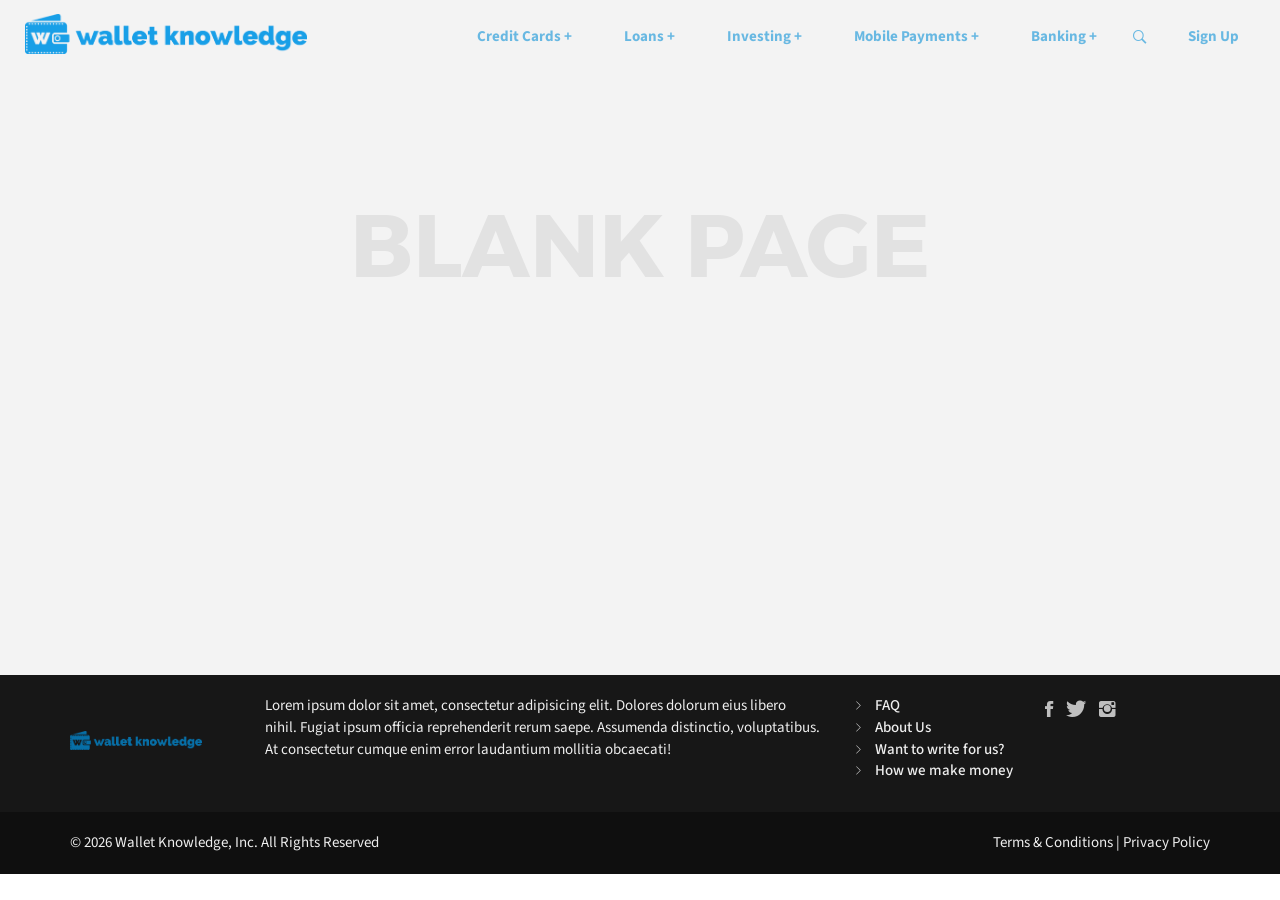
==== blank_page.html @ 0d9abad1 "upload all files" ====
<!DOCTYPE html>
<html dir="ltr" lang="en-US">
<head>
    <meta charset="UTF-8">
    <meta http-equiv="X-UA-Compatible" content="IE=edge">
    <meta name="viewport" content="width=device-width, initial-scale=1">
    <meta name="Wallet Knowledge" content="Personal Finance Blog and credit card comparison site" />
    <meta name="Description" content="Personal finance website to compare credit cards and financial tools">
    <meta name="keywords" content="Credit card, loans, mortgage, auto, banking, personal finance, mobile payments, blog, money, savings, investing">

    <title>Wallet Knowledge</title>

    
    <!-- favicons
    ============================================= -->
    
	<link rel="shortcut icon" type="image/x-icon" href="favicon.png" />

    
    <!-- StyleSheets
    ============================================= -->

    <!-- Twitter Bootstrap -->
    <link rel="stylesheet" href="assets/lib/bootstrap/dist/css/bootstrap.min.css">
    
    <!-- Library Stylesheets -->
    <link rel='stylesheet' href='https://fonts.googleapis.com/css?family=Source+Sans+Pro:400,300,700'>
    <link rel="stylesheet" href="assets/lib/animsition/dist/css/animsition.min.css">
    <link rel="stylesheet" href="assets/lib/fontawesome/css/font-awesome.min.css">
    <link rel="stylesheet" href="assets/lib/ionicons/css/ionicons.css">
    <link rel="stylesheet" href="assets/lib/magnific-popup/dist/magnific-popup.css">
    




    <!-- Custom Template Styles -->
    <link rel="stylesheet" href="assets/css/main.css">
    <link rel="stylesheet" href="assets/css/colors/red.css">
    <link rel="stylesheet" href="assets/css/custom.css">

</head>

<body data-spy="scroll" data-target="#main-nav-collapse" data-offset="100">


<!-- Wrapper & Preloader
============================================= -->
<div id="zwrapper" 
    class="zwrapper animsition" 
    data-animsition-in-class="fade-in"
    data-animsition-in-duration=""
    data-animsition-out-class="fade-out"
    data-animsition-out-duration=""
    data-page-loader-text="california">



<section id="topNavBar" class="nav-wrapper transparent red">
<div class="container-fluid">
	<div id="menuzord" class="menuzord green">
		<a href="index.html" class="menuzord-brand">
			<img style="height: 40px;" src="assets/images/logos/logo.png" alt="wallet knowledge logo">
		</a>
		<ul class="menuzord-menu">
			<li><a href="#">Credit Cards</a>
				<div class="megamenu">
					<div class="megamenu-row row">
						<div class="col-md-4 hidden-xs">
							<img src="" alt="">
						</div>

						<div class="col-md-8">
							<div class="row">
								<div class="col-md-4">
									<h5>Compare</h5>
									<ul class="mega-sub-menu">
										<li><a href="blank_page.html" title="">Cash Back</a></li>
										<li><a href="blank_page.html" title="">Travel</a></li>
										<li><a href="blank_page.html" title="">0% Interest</a></li>
										<li><a href="blank_page.html" title="">Balance Transfer</a></li>
										<li><a href="blank_page.html" title="">Rewards</a></li>
										<li><a href="blank_page.html" title="">Business</a></li>
									</ul>
								</div>
								<div class="col-md-8">
									<h5>Learn</h5>
									<ul class="mega-sub-menu">
										<li><a href="blog__single__right_sidebar.html" title="">Credit card basics</a></li>
										<li><a href="blog__single__right_sidebar.html" title="">How interest is caculated</a></li>
										<li><a href="blog__single__right_sidebar.html" title="">How to do a balance transfer</a></li>
										<li><a href="blog__single__right_sidebar.html" title="">Get a credit card with bad credit</a></li>
										<li><a href="blog__single__right_sidebar.html" title="">Improve your credit score</a></li>
									</ul>
								</div>
								
			<li><a href="#">Loans</a>
				<div class="megamenu">
					<div class="megamenu-row row">
						<div class="col-md-2 hidden-xs">
							<img src="" alt="">
						</div>

						<div class="col-md-10">
							<div class="row">
								<div class="col-md-4">
									<h5>Compare</h5>
									<ul class="mega-sub-menu">
										<li><a href="blank_page.html" title="">Mortagage loans</a></li>
										<li><a href="blank_page.html" title="">Personal loans</a></li>
										<li><a href="blank_page.html" title="">Auto loans</a></li>
										<li><a href="blank_page.html" title="">Home equity loans</a></li>
										<li><a href="blank_page.html" title="">Small business loans</a></li>
									</ul>
								</div>
								<div class="col-md-4">
									<h5>Calculate</h5>
									<ul class="mega-sub-menu">
										<li><a href="blank_page.html" title="">How much can I afford to spend on a house?</a></li>
										<li><a href="blank_page.html" title="">Mortagage calculator</a></li>
										<li><a href="blank_page.html" title="">Refinance calculator</a></li>
										<li><a href="blank_page.html" title="">Loan payment amortization table</a></li>
									</ul>
								</div>
								<div class="col-md-4">
									<h5>Learn</h5>
									<ul class="mega-sub-menu">
										<li><a href="blog__single__right_sidebar.html" title="">Credit card basics</a></li>
										<li><a href="blog__single__right_sidebar.html" title="">How interest is caculated</a></li>
										<li><a href="blog__single__right_sidebar.html" title="">How to do a balance transfer</a></li>
										<li><a href="blog__single__right_sidebar.html" title="">Get a credit card with bad credit</a></li>
										<li><a href="blog__single__right_sidebar.html" title="">Improve your credit score</a></li>
									</ul>
								</div>
			<li><a href="#">Investing</a>
				<div class="megamenu">
					<div class="megamenu-row row">
						<div class="col-md-2 hidden-xs">
							<img src="" alt="">
						</div>

						<div class="col-md-10">
							<div class="row">
								<div class="col-md-4">
									<h5>Compare</h5>
									<ul class="mega-sub-menu">
										<li><a href="blank_page.html" title="">Best online brokers</a></li>
										<li><a href="blank_page.html" title="">Best online advisors</a></li>
									</ul>
								</div>
								<div class="col-md-4">
									<h5>Calculate</h5>
									<ul class="mega-sub-menu">
										<li><a href="blog__single__right_sidebar.html" title="">Return on investment</a></li>
										<li><a href="blog__single__right_sidebar.html" title="">401(k) retirement plan</a></li>
										<li><a href="blog__single__right_sidebar.html" title="">403(b) retirement plan</a></li>
										<li><a href="blog__single__right_sidebar.html" title="">Roth IRA retirement plan</a></li>
									</ul>
								</div>
								<div class="col-md-4">
									<h5>Learn</h5>
									<ul class="mega-sub-menu">
										<li><a href="blog__single__right_sidebar.html" title="">Investing basics</a></li>
										<li><a href="blog__single__right_sidebar.html" title="">Retirement planning</a></li>
										<li><a href="blog__single__right_sidebar.html" title="">Roth IRA vs Traditional IRA</a></li>
										<li><a href="blog__single__right_sidebar.html" title="">Long term capitol gains tax rate</a></li>
									</ul>
								</div>
			<li><a href="#">Mobile Payments</a>
				<div class="megamenu">
					<div class="megamenu-row row">
						<div class="col-md-4 hidden-xs">
							<img src="" alt="">
						</div>

						<div class="col-md-8">
							<div class="row">
								<div class="col-md-6">
									<h5>Compare</h5>
									<ul class="mega-sub-menu">
										<li><a href="blank_page.html" title="">Mobile payment systems</a></li>
										<li><a href="blank_page.html" title="">Digital Currency</a></li>
									</ul>
								</div>
								<div class="col-md-6">
									<h5>Learn</h5>
									<ul class="mega-sub-menu">
										<li><a href="blog__single__right_sidebar.html" title="">Apple Pay</a></li>
										<li><a href="blog__single__right_sidebar.html" title="">Google Wallet</a></li>
										<li><a href="blog__single__right_sidebar.html" title="">Venmo</a></li>
										<li><a href="blog__single__right_sidebar.html" title="">Paypal</a></li>
										<li><a href="blog__single__right_sidebar.html" title="">Are mobile payments secure?</a></li>
									</ul>
								</div>
			<li><a href="#">Banking</a>
				<div class="megamenu">
					<div class="megamenu-row row">
						<div class="col-md-4 hidden-xs">
							<img src="" alt="">
						</div>

						<div class="col-md-8">
							<div class="row">
								<div class="col-md-4">
									<h5>Compare</h5>
									<ul class="mega-sub-menu">
										<li><a href="blank_page.html" title="">CD rates</a></li>
										<li><a href="blank_page.html" title="">Money markets</a></li>
										<li><a href="blank_page.html" title="">Interest bearing checking accounts</a></li>
										<li><a href="blank_page.html" title="">Savings account rates</a></li>	
									</ul>
								</div>
								<div class="col-md-8">
									<h5>Learn</h5>
									<ul class="mega-sub-menu">
										<li><a href="blog__single__right_sidebar.html" title="">What is a money market?</a></li>
										<li><a href="blog__single__right_sidebar.html" title="">What is the difference between debit and credit cards?</a></li>
									</ul>
								</div>
								
			<li class="item-icon hidden-xs">
				<a id="toggelSearch" href="#">
					<i class="ion-ios-search-strong"></i>
				</a>
				<form id="searchInput" class="navbar-form" role="search">
				    <div class="input-group">
				        <input type="text" class="form-control" placeholder="TYPE &amp; HIT ENTER...">
				    </div>
				</form>
			</li>
			<li><a href="">Sign Up</a>
		</ul><!--keep?-->
	</div><!--keep?-->
</div>
</section><!--/nav-wrapper-->
	
	<div style="min-height:75vh; padding-top: 200px;color: #e2e2e2;" class="text-center mild-bg">
		<h1 style="margin-bottom:0;">BLANK PAGE</h1>
	</div>

<!-- ============================
         Footer widgets
  =========================== -->
<section id="footer-widgets" class="section footer-widgets dark-bg">
    <div class="container">
        <div class="row">
            <div class="col-md-2 col-sm-2 hidden-xs">
                <div class="footer-title">
                    <div class="text-uppercase">
                        <h4><img class="img-responsive footer-logo" src="assets/images/logos/logo.png" alt="Wallet Knowledge"></h4>
                    </div>
                </div>
            </div>

            <div class="col-md-6 col-sm-6">
                <div class="content-wrap widget-text">
                    <p>Lorem ipsum dolor sit amet, consectetur adipisicing elit. Dolores dolorum eius libero nihil. Fugiat ipsum officia reprehenderit rerum saepe. Assumenda distinctio, voluptatibus. At consectetur cumque enim error laudantium mollitia obcaecati!</p>
                </div>
                
            </div>
            
            <div class="col-md-2 col-sm-4">
                <div class="content-wrap widget-contact">
                    <ul class="list-unstyled list-arrows-right">
                        <li>
                            <a href="faq.html">FAQ</a>
                        </li>
                        <li>
                            <a href="#about_us.html">About Us</a>
                        </li>
                        <li>
                            <a href="">Want to write for us?</a>
                        </li>
                        <li>
                            <a href="">How we make money</a>
                        </li>
                    </ul>
                </div>
            </div>
          <div class="col-md-2 col-sm-2">
            <ul class="list-inline social-icon">
                <li><a href="#"><span class="ion-social-facebook"></span></a></li>
                <li><a href="#"><span class="ion-social-twitter"></span></a></li>
                <li><a href="#"><span class="ion-social-instagram"></span></a></li>
            </ul>
		  </div>
        </div>
    </div>
</section> <!-- /.Footer widgets -->
<footer id="footer" class="section footer">
    <div class="container">
        <div class="row">
            <div class="col-md-6 col-sm-6">
				<!-- the javascript below starting at "script" automatically updates the copyright date each year-->
                <p class="copyright">&copy; <script type="text/javascript">
												var d = new Date()
												document.write(d.getFullYear())
												</script> 
						 					Wallet Knowledge, Inc. All Rights Reserved</p>
            </div>
            <div class="col-md-6 col-sm-6">
                <p class="footer-menu">
                    <a href="">Terms &amp; Conditions</a> | <a href="#">Privacy Policy</a>
                </p>
            </div>
        </div>
    </div>
</footer> <!-- /.footer -->




</div><!--/#zwrapper-->



<!-- Offcanvas Elements
============================================= -->






<!-- Javascripts
============================================= -->

<script src="assets/lib/components-modernizr/modernizr.js"></script>
<script src="assets/lib/jquery/dist/jquery.js"></script>
<script src="assets/lib/bootstrap/dist/js/bootstrap.js"></script>
<script src="assets/lib/imagesloaded/imagesloaded.pkgd.min.js"></script>
<script src="assets/lib/animsition/dist/js/animsition.min.js"></script>
<script src="assets/lib/magnific-popup/dist/jquery.magnific-popup.js"></script>





<script src="assets/js/plugins.js"></script>
<script src="assets/js/main.js"></script>


</body>
</html>
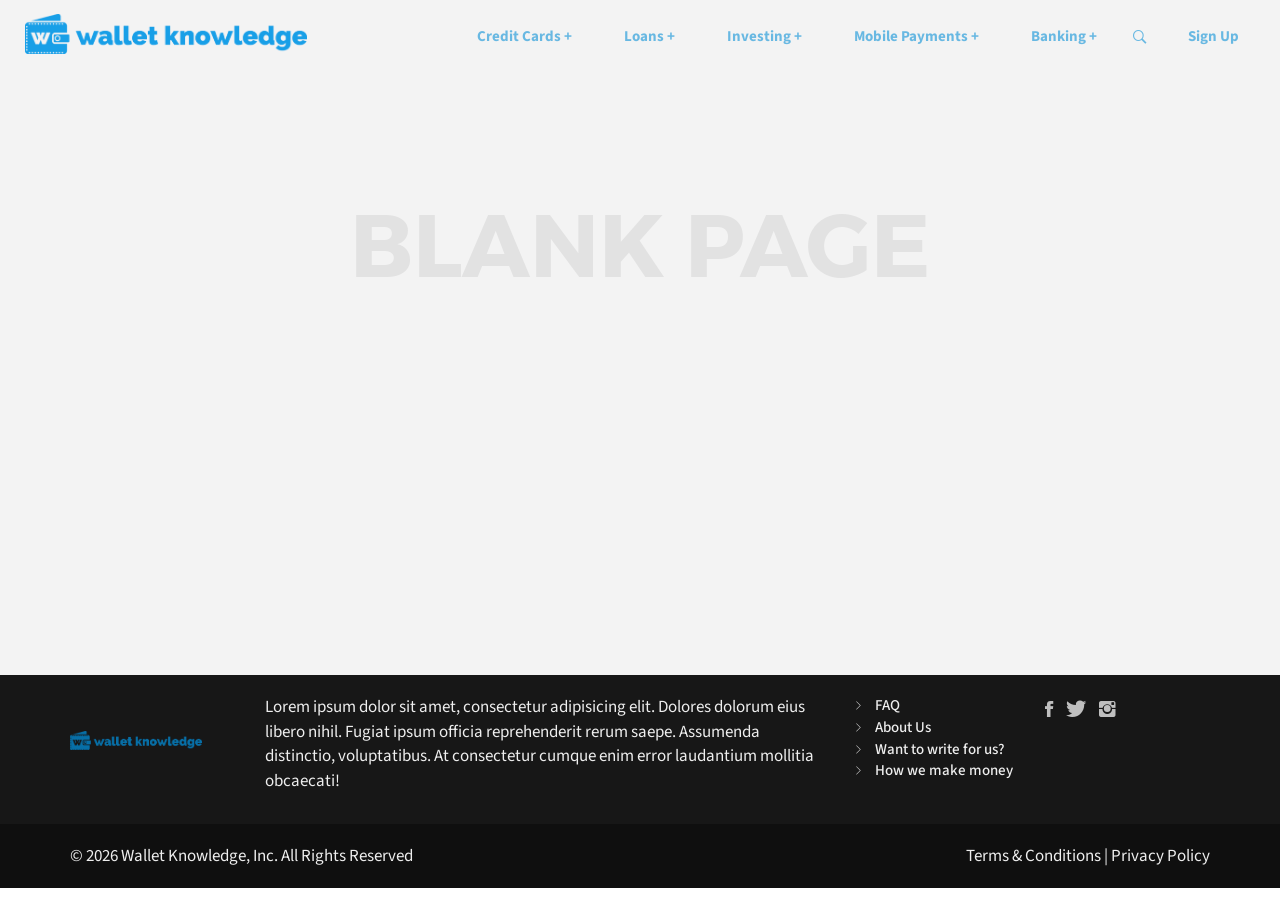
==== commit c9d467cd: "update nav" ====
--- a/blank_page.html
+++ b/blank_page.html
@@ -86,11 +86,11 @@
 								<div class="col-md-8">
 									<h5>Learn</h5>
 									<ul class="mega-sub-menu">
-										<li><a href="blog__single__right_sidebar.html" title="">Credit card basics</a></li>
-										<li><a href="blog__single__right_sidebar.html" title="">How interest is caculated</a></li>
-										<li><a href="blog__single__right_sidebar.html" title="">How to do a balance transfer</a></li>
-										<li><a href="blog__single__right_sidebar.html" title="">Get a credit card with bad credit</a></li>
-										<li><a href="blog__single__right_sidebar.html" title="">Improve your credit score</a></li>
+										<li><a href="blog__single__right_sidebar_ccbasics.html" title="">Credit card basics</a></li>
+										<li><a href="blog__single__right_sidebar_ccbasics.html" title="">How interest is caculated</a></li>
+										<li><a href="blog__single__right_sidebar_ccbasics.html" title="">How to do a balance transfer</a></li>
+										<li><a href="blog__single__right_sidebar_ccbasics.html" title="">Get a credit card with bad credit</a></li>
+										<li><a href="blog__single__right_sidebar_ccbasics.html" title="">Improve your credit score</a></li>
 									</ul>
 								</div>
 								
@@ -125,11 +125,11 @@
 								<div class="col-md-4">
 									<h5>Learn</h5>
 									<ul class="mega-sub-menu">
-										<li><a href="blog__single__right_sidebar.html" title="">Credit card basics</a></li>
-										<li><a href="blog__single__right_sidebar.html" title="">How interest is caculated</a></li>
-										<li><a href="blog__single__right_sidebar.html" title="">How to do a balance transfer</a></li>
-										<li><a href="blog__single__right_sidebar.html" title="">Get a credit card with bad credit</a></li>
-										<li><a href="blog__single__right_sidebar.html" title="">Improve your credit score</a></li>
+										<li><a href="blog__single__right_sidebar_ccbasics.html" title="">Credit card basics</a></li>
+										<li><a href="blog__single__right_sidebar_ccbasics.html" title="">How interest is caculated</a></li>
+										<li><a href="blog__single__right_sidebar_ccbasics.html" title="">How to do a balance transfer</a></li>
+										<li><a href="blog__single__right_sidebar_ccbasics.html" title="">Get a credit card with bad credit</a></li>
+										<li><a href="blog__single__right_sidebar_ccbasics.html" title="">Improve your credit score</a></li>
 									</ul>
 								</div>
 			<li><a href="#">Investing</a>
@@ -151,19 +151,19 @@
 								<div class="col-md-4">
 									<h5>Calculate</h5>
 									<ul class="mega-sub-menu">
-										<li><a href="blog__single__right_sidebar.html" title="">Return on investment</a></li>
-										<li><a href="blog__single__right_sidebar.html" title="">401(k) retirement plan</a></li>
-										<li><a href="blog__single__right_sidebar.html" title="">403(b) retirement plan</a></li>
-										<li><a href="blog__single__right_sidebar.html" title="">Roth IRA retirement plan</a></li>
-									</ul>
-								</div>
-								<div class="col-md-4">
-									<h5>Learn</h5>
-									<ul class="mega-sub-menu">
-										<li><a href="blog__single__right_sidebar.html" title="">Investing basics</a></li>
-										<li><a href="blog__single__right_sidebar.html" title="">Retirement planning</a></li>
-										<li><a href="blog__single__right_sidebar.html" title="">Roth IRA vs Traditional IRA</a></li>
-										<li><a href="blog__single__right_sidebar.html" title="">Long term capitol gains tax rate</a></li>
+										<li><a href="blog__single__right_sidebar_ccbasics.html" title="">Return on investment</a></li>
+										<li><a href="blog__single__right_sidebar_ccbasics.html" title="">401(k) retirement plan</a></li>
+										<li><a href="blog__single__right_sidebar_ccbasics.html" title="">403(b) retirement plan</a></li>
+										<li><a href="blog__single__right_sidebar_ccbasics.html" title="">Roth IRA retirement plan</a></li>
+									</ul>
+								</div>
+								<div class="col-md-4">
+									<h5>Learn</h5>
+									<ul class="mega-sub-menu">
+										<li><a href="blog__single__right_sidebar_ccbasics.html" title="">Investing basics</a></li>
+										<li><a href="blog__single__right_sidebar_ccbasics.html" title="">Retirement planning</a></li>
+										<li><a href="blog__single__right_sidebar_ccbasics.html" title="">Roth IRA vs Traditional IRA</a></li>
+										<li><a href="blog__single__right_sidebar_ccbasics.html" title="">Long term capitol gains tax rate</a></li>
 									</ul>
 								</div>
 			<li><a href="#">Mobile Payments</a>
@@ -185,11 +185,11 @@
 								<div class="col-md-6">
 									<h5>Learn</h5>
 									<ul class="mega-sub-menu">
-										<li><a href="blog__single__right_sidebar.html" title="">Apple Pay</a></li>
-										<li><a href="blog__single__right_sidebar.html" title="">Google Wallet</a></li>
-										<li><a href="blog__single__right_sidebar.html" title="">Venmo</a></li>
-										<li><a href="blog__single__right_sidebar.html" title="">Paypal</a></li>
-										<li><a href="blog__single__right_sidebar.html" title="">Are mobile payments secure?</a></li>
+										<li><a href="blog__single__right_sidebar_ccbasics.html" title="">Apple Pay</a></li>
+										<li><a href="blog__single__right_sidebar_ccbasics.html" title="">Google Wallet</a></li>
+										<li><a href="blog__single__right_sidebar_ccbasics.html" title="">Venmo</a></li>
+										<li><a href="blog__single__right_sidebar_ccbasics.html" title="">Paypal</a></li>
+										<li><a href="blog__single__right_sidebar_ccbasics.html" title="">Are mobile payments secure?</a></li>
 									</ul>
 								</div>
 			<li><a href="#">Banking</a>
@@ -213,8 +213,8 @@
 								<div class="col-md-8">
 									<h5>Learn</h5>
 									<ul class="mega-sub-menu">
-										<li><a href="blog__single__right_sidebar.html" title="">What is a money market?</a></li>
-										<li><a href="blog__single__right_sidebar.html" title="">What is the difference between debit and credit cards?</a></li>
+										<li><a href="blog__single__right_sidebar_ccbasics.html" title="">What is a money market?</a></li>
+										<li><a href="blog__single__right_sidebar_ccbasics.html" title="">What is the difference between debit and credit cards?</a></li>
 									</ul>
 								</div>
 								
--- a/assets/css/main.css
+++ b/assets/css/main.css
@@ -166,7 +166,7 @@
 }
 
 p {
-  font-size: 15px;
+  font-size: 17px;
 }
 
 small {
